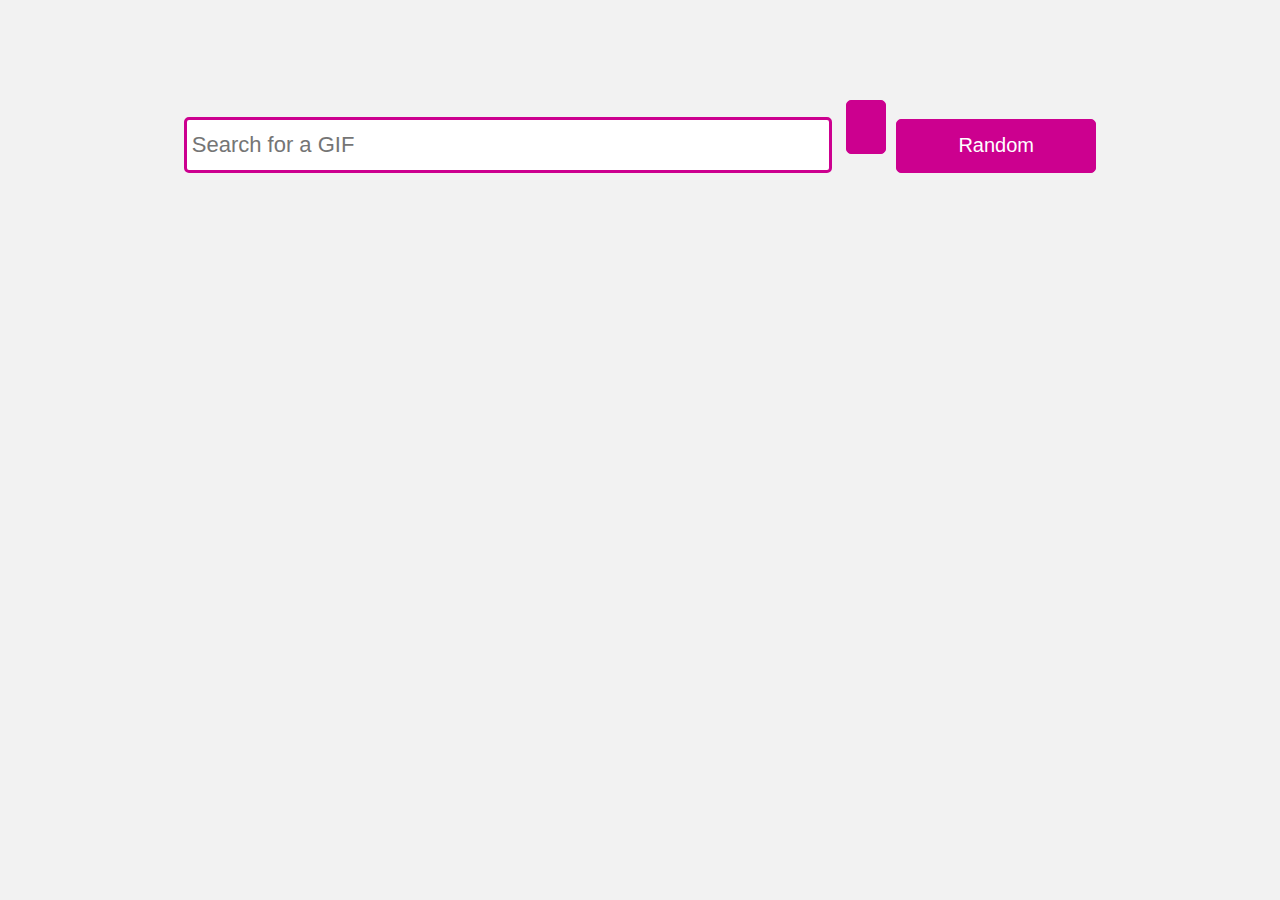
==== giphy.html @ 5c340d9d "Added giphy project" ====
<!DOCTYPE html>
<html>
    <head>
        <link rel="stylesheet" href="css/giphy.css">
        <meta name="viewport" content="width=device-width, initial-scale=1.0">
        <script src="https://kit.fontawesome.com/a81368914c.js"></script>
        <script src="https://fonts.googleapis.com/css?family=Open+Sans"></script>
        <title>Giphy</title>
    </head>
    <body>
        <div class="search">
            <input type="text" id="searchitem" class="searchTerm" placeholder="Search for a GIF"/>
            <button class="searchButton" onclick="searchFunction()">
                <i class="fa fa-search"></i>
                <button class="random" onclick="randomFunction()">Random</button>
        </div>
    </br>
        <div>
            <img class="image" id="gif" src="" prop="" onclick="playPause()" style="display:none;"/>
        </div>
        <script src="js/giphy.js"></script>
    </body>
</html>
---- css/giphy.css ----
body{
    background-color: #f2f2f2;
    font-family: 'Open Sans', sans-serif;
}
.search {
    margin-top: 100px;
    width: 100%;
    position: relative;
    text-align: center;
    display: block;
  }
  .searchTerm {
    width: 50%;
    font-size: 22px;
    border: 3px solid #cc008f;
    padding: 5px;
    height: 40px;
    border-radius: 5px;
    outline: none;
    color: #9DBFAF;
  }
  .searchButton {
    width: 40px;
    height: 54px;
    border: 1px solid#cc008f;
    background:#cc008f;
    text-align: center;
    color: #fff;
    margin-left: 10px;
    box-shadow:black;
    border-radius: 5px;
    cursor: pointer;
    font-size: 20px;
  }
  .random{
    width: 200px;
    height: 54px;
    border: 1px solid#cc008f;
    background:#cc008f;
    text-align: center;
    color: #fff;
    border-radius: 5px 5px 5px 5px;
    cursor: pointer;
    font-size: 25px;
    margin-left: 10px;
    font-size: 20px;
  }
  .image{
      display: block;
      margin-left: auto;
      margin-right: auto;
      margin-top: 50px;
      height: 325px;
      width: 600px;
  }
  @media(max-width:768px){
    .searchButton, .random{
       display: block;
       margin-left: auto;
       margin-right: auto;
       margin-top: 10px;
       width: 50%;
   }
   image{
     display: block;
     margin-left: auto;
     margin-right: auto;
     margin-top: 10px;
     width: 80%;
 }
}
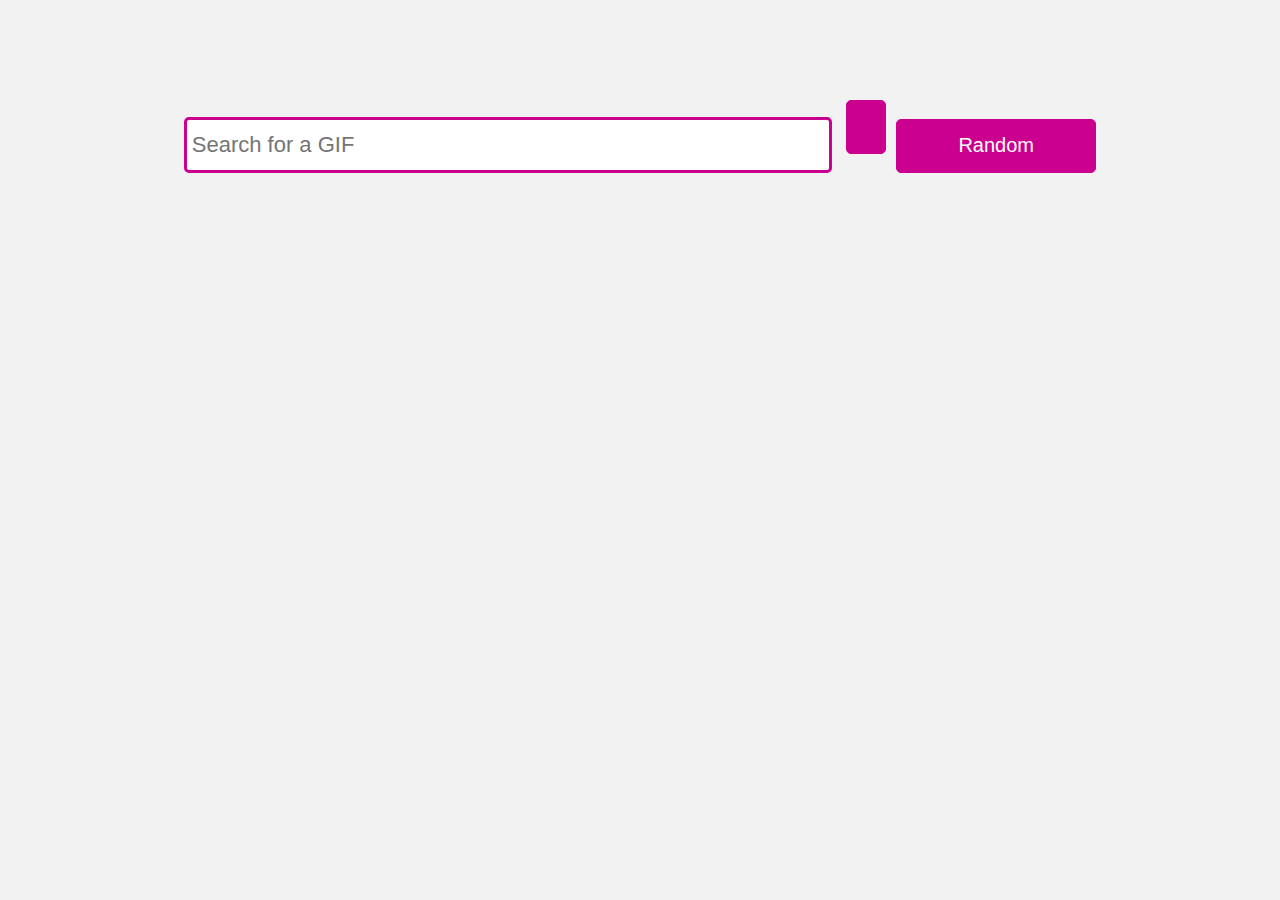
==== commit 3163c303: "Fixed play button bug" ====
--- a/giphy.html
+++ b/giphy.html
@@ -1,6 +1,7 @@
 <!DOCTYPE html>
 <html>
     <head>
+        <script src="https://ajax.googleapis.com/ajax/libs/jquery/2.1.1/jquery.min.js"></script>
         <link rel="stylesheet" href="css/giphy.css">
         <meta name="viewport" content="width=device-width, initial-scale=1.0">
         <script src="https://kit.fontawesome.com/a81368914c.js"></script>
@@ -10,14 +11,14 @@
     <body>
         <div class="search">
             <input type="text" id="searchitem" class="searchTerm" placeholder="Search for a GIF"/>
-            <button class="searchButton" onclick="searchFunction()">
+            <button id="searchButton" class="searchButton" onclick="searchFunction()">
                 <i class="fa fa-search"></i>
-                <button class="random" onclick="randomFunction()">Random</button>
+                <button id="randomButton" class="random" onclick="randomFunction()">Random</button>
         </div>
     </br>
-        <div>
-            <img class="image" id="gif" src="" prop="" onclick="playPause()" style="display:none;"/>
-        </div>
+         <div id="result" onmouseover="showPause()" onmouseout="hidePause()" > 
+             <img class="image" id="gif" state="0" src="" props="" style="display: none;">
+             <div id="playpause" class="playpause" style="display: none;" onclick="playPause()"></div>
+        </div> 
         <script src="js/giphy.js"></script>
-    </body>
 </html>--- a/css/giphy.css
+++ b/css/giphy.css
@@ -1,71 +1,93 @@
 body{
-    background-color: #f2f2f2;
-    font-family: 'Open Sans', sans-serif;
+  background-color: #f2f2f2;
+  font-family: 'Open Sans', sans-serif;
 }
 .search {
-    margin-top: 100px;
-    width: 100%;
-    position: relative;
-    text-align: center;
+  margin-top: 100px;
+  width: 100%;
+  position: relative;
+  text-align: center;
+  display: block;
+}
+.searchTerm {
+  width: 50%;
+  font-size: 22px;
+  border: 3px solid #cc008f;
+  padding: 5px;
+  height: 40px;
+  border-radius: 5px;
+  outline: none;
+  color: #9DBFAF;
+}
+.searchButton {
+  width: 40px;
+  height: 54px;
+  border: 1px solid#cc008f;
+  background:#cc008f;
+  text-align: center;
+  color: #fff;
+  margin-left: 10px;
+  box-shadow:black;
+  border-radius: 5px;
+  cursor: pointer;
+  font-size: 20px;
+}
+.random{
+  width: 200px;
+  height: 54px;
+  border: 1px solid#cc008f;
+  background:#cc008f;
+  text-align: center;
+  color: #fff;
+  border-radius: 5px 5px 5px 5px;
+  cursor: pointer;
+  font-size: 25px;
+  margin-left: 10px;
+  font-size: 20px;
+}
+#result{
+  height: 325px !important;
+  width: 600px !important;
+  display: block;
+  margin-left: auto;
+  margin-right: auto;
+  margin-top: 50px;
+}
+.image{
     display: block;
-  }
-  .searchTerm {
-    width: 50%;
-    font-size: 22px;
-    border: 3px solid #cc008f;
-    padding: 5px;
-    height: 40px;
-    border-radius: 5px;
-    outline: none;
-    color: #9DBFAF;
-  }
-  .searchButton {
-    width: 40px;
-    height: 54px;
-    border: 1px solid#cc008f;
-    background:#cc008f;
-    text-align: center;
-    color: #fff;
-    margin-left: 10px;
-    box-shadow:black;
-    border-radius: 5px;
-    cursor: pointer;
-    font-size: 20px;
-  }
-  .random{
-    width: 200px;
-    height: 54px;
-    border: 1px solid#cc008f;
-    background:#cc008f;
-    text-align: center;
-    color: #fff;
-    border-radius: 5px 5px 5px 5px;
-    cursor: pointer;
-    font-size: 25px;
-    margin-left: 10px;
-    font-size: 20px;
-  }
-  .image{
-      display: block;
-      margin-left: auto;
-      margin-right: auto;
-      margin-top: 50px;
-      height: 325px;
-      width: 600px;
-  }
-  @media(max-width:768px){
-    .searchButton, .random{
-       display: block;
-       margin-left: auto;
-       margin-right: auto;
-       margin-top: 10px;
-       width: 50%;
-   }
-   image{
+    margin-left: auto;
+    margin-right: auto;
+    margin-top: 50px;
+    height: 325px;
+    width: 600px;
+}
+.playpause {
+  background-image:url(http://png-4.findicons.com/files/icons/2315/default_icon/256/media_play_pause_resume.png);
+  background-repeat:no-repeat;
+  width:20%;
+  height:20%;
+  position:absolute;
+  left:0%;
+  right:0%;
+  top:25%;
+  bottom:0%;
+  margin:auto;
+  background-size:contain;
+  background-position: center;
+}
+@media(max-width:768px){
+  .searchButton, .random{
      display: block;
      margin-left: auto;
      margin-right: auto;
      margin-top: 10px;
-     width: 80%;
+     width: 50%;
  }
+ .image{
+   display: block;
+   margin-left: auto;
+   margin-right: auto;
+   margin-top: 10px;
+   width: 80%;
+}
 }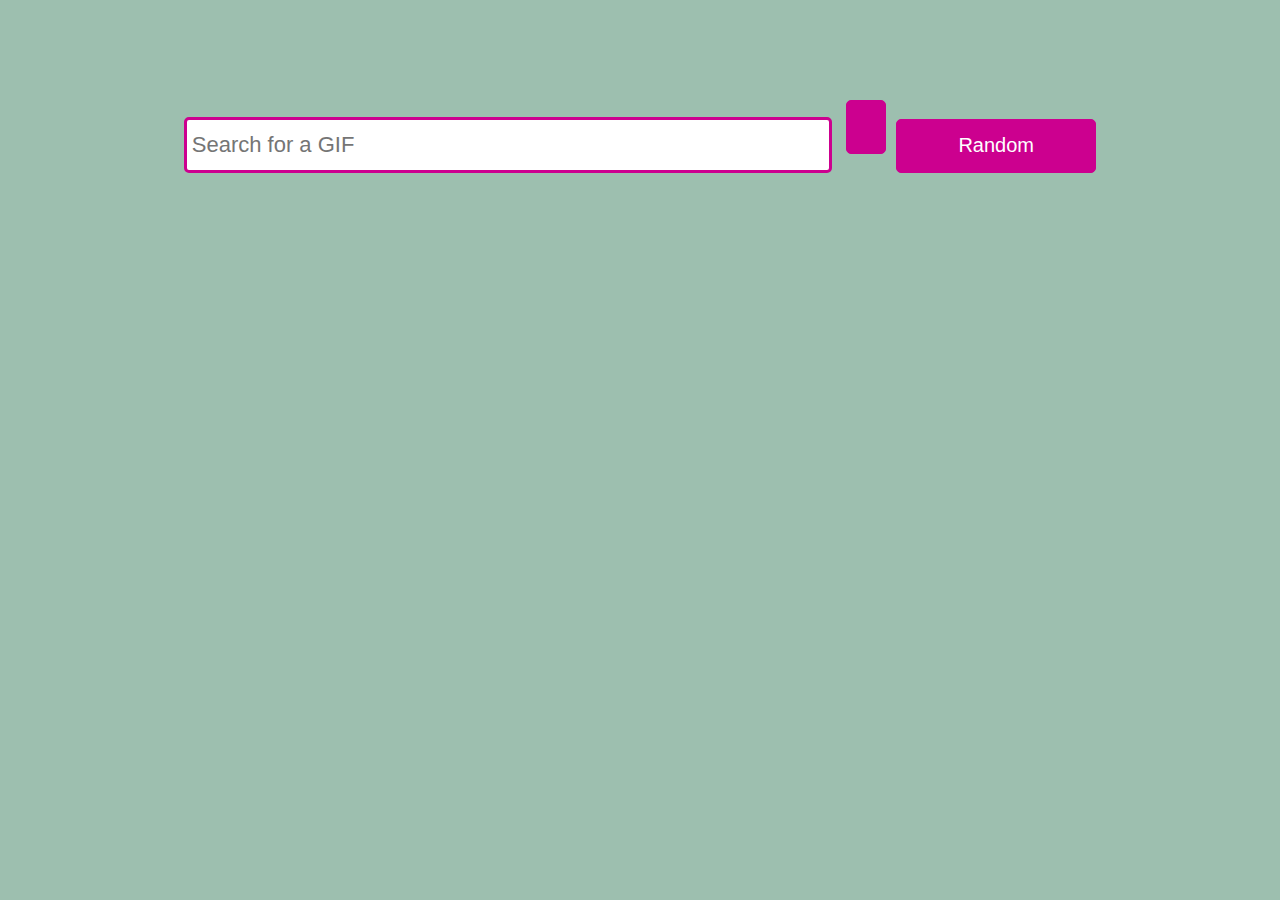
==== commit 7bd4b026: "Added loader" ====
--- a/giphy.html
+++ b/giphy.html
@@ -16,9 +16,10 @@
                 <button id="randomButton" class="random" onclick="randomFunction()">Random</button>
         </div>
     </br>
-         <div id="result" onmouseover="showPause()" onmouseout="hidePause()" > 
-             <img class="image" id="gif" state="0" src="" props="" style="display: none;">
-             <div id="playpause" class="playpause" style="display: none;" onclick="playPause()"></div>
-        </div> 
+    <div id="result" onmouseover="showPause()" onmouseout="hidePause()"> 
+         <div id="playpause" class="playpause" style="display:none;"></div> 
+        <img class="loader_img" id="loader_img" src="img/loader.gif" style="display: none;">
+        <img class="image" id="gif" state="0" src="" props="" style="display: none;">
+     </div> 
         <script src="js/giphy.js"></script>
 </html>--- a/css/giphy.css
+++ b/css/giphy.css
@@ -1,5 +1,6 @@
 body{
-  background-color: #f2f2f2;
+   /* background-color: #1b1b1b;  */
+   background-color: #9DBFAF; 
   font-family: 'Open Sans', sans-serif;
 }
 .search {
@@ -46,8 +47,12 @@
   font-size: 20px;
 }
 #result{
-  height: 325px !important;
-  width: 600px !important;
+  display: block;     
+  text-align: center;   
+  justify-content: center;
+  align-items: center;
+  height: 325px ;
+  width: 600px;
   display: block;
   margin-left: auto;
   margin-right: auto;
@@ -61,19 +66,23 @@
     height: 325px;
     width: 600px;
 }
+.loader_img{
+  display: block;
+  margin-left: auto;
+  margin-right: auto;
+  margin-top: 50px;
+  height: auto !important;
+  width: auto !important;
+}
 .playpause {
-  background-image:url(http://png-4.findicons.com/files/icons/2315/default_icon/256/media_play_pause_resume.png);
+  background-image:url('http://png-4.findicons.com/files/icons/2315/default_icon/256/media_play_pause_resume.png');
   background-repeat:no-repeat;
-  width:20%;
-  height:20%;
-  position:absolute;
-  left:0%;
-  right:0%;
-  top:25%;
-  bottom:0%;
-  margin:auto;
-  background-size:contain;
-  background-position: center;
+  /* text-align: center; */
+  width:25px;
+  height:25px;
+  position: relative;
+  top: 125px;
+  left: 50px;
 }
 @media(max-width:768px){
   .searchButton, .random{
@@ -89,5 +98,5 @@
    margin-right: auto;
    margin-top: 10px;
    width: 80%;
-}
+ }
 }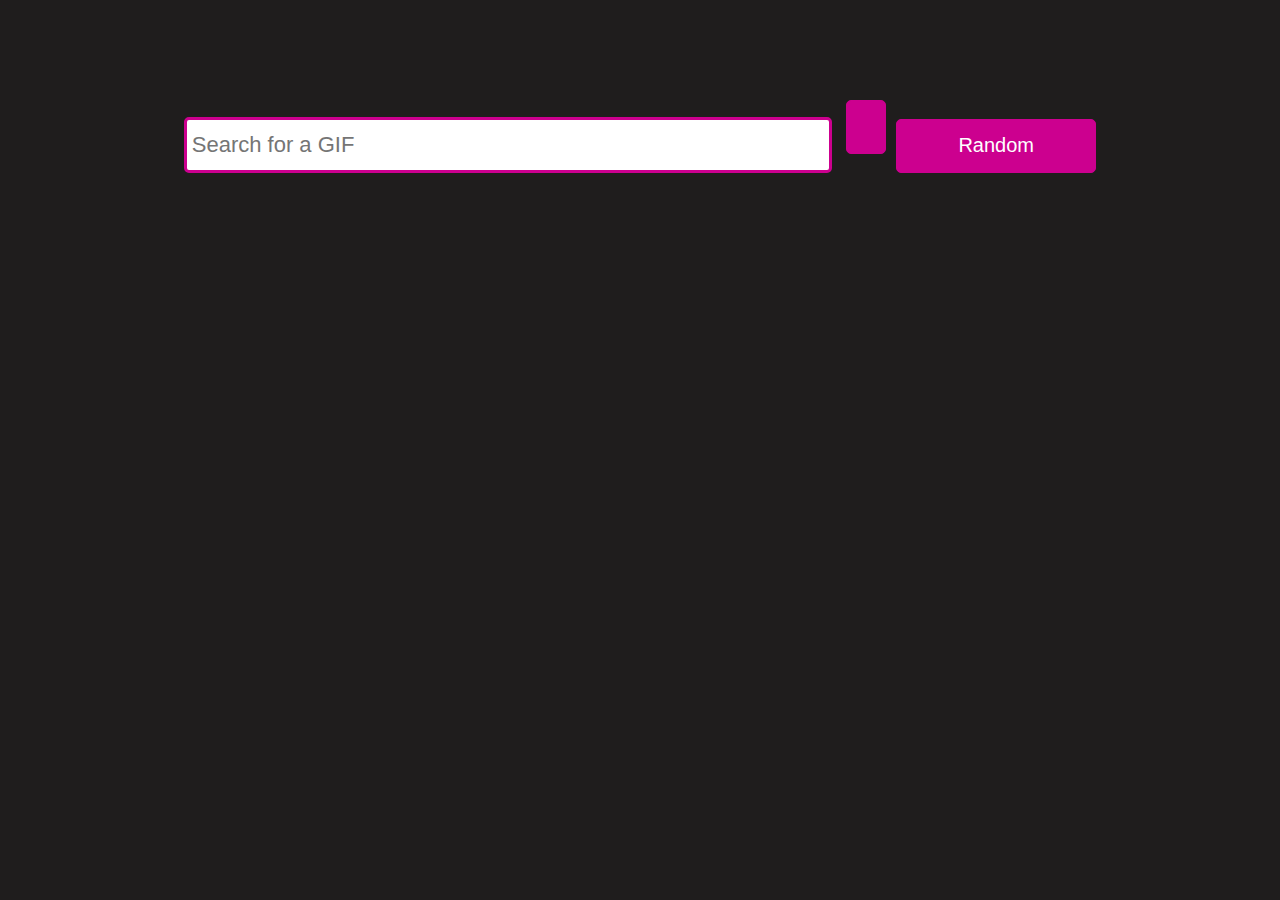
==== commit f756114b: "Changed loader and functionality" ====
--- a/giphy.html
+++ b/giphy.html
@@ -16,10 +16,10 @@
                 <button id="randomButton" class="random" onclick="randomFunction()">Random</button>
         </div>
     </br>
-    <div id="result" onmouseover="showPause()" onmouseout="hidePause()"> 
-         <div id="playpause" class="playpause" style="display:none;"></div> 
-        <img class="loader_img" id="loader_img" src="img/loader.gif" style="display: none;">
-        <img class="image" id="gif" state="0" src="" props="" style="display: none;">
-     </div> 
+         <div id="result" onmouseover="showPause()" onmouseout="hidePause()" > 
+             <img class="image" id="gif" state="0" src="" props="" style="display: none;">
+             <img class="loader_img" id="loader_img" src="img/loader_img.gif" style="display: none;">
+             <div id="playpause" class="playpause" style="display: none;" onclick="playPause()"></div>
+        </div> 
         <script src="js/giphy.js"></script>
 </html>--- a/css/giphy.css
+++ b/css/giphy.css
@@ -1,6 +1,6 @@
 body{
-   /* background-color: #1b1b1b;  */
-   background-color: #9DBFAF; 
+  background-color: #1f1d1d;
+  /* background-color: #fff; */
   font-family: 'Open Sans', sans-serif;
 }
 .search {
@@ -47,12 +47,8 @@
   font-size: 20px;
 }
 #result{
-  display: block;     
-  text-align: center;   
-  justify-content: center;
-  align-items: center;
-  height: 325px ;
-  width: 600px;
+  height: 325px !important;
+  width: 600px !important;
   display: block;
   margin-left: auto;
   margin-right: auto;
@@ -68,21 +64,25 @@
 }
 .loader_img{
   display: block;
-  margin-left: auto;
-  margin-right: auto;
-  margin-top: 50px;
-  height: auto !important;
-  width: auto !important;
+    margin-left: auto;
+    margin-right: auto;
+    margin-top: 50px;
+    height: auto !important;
+    width: auto !important;
 }
-.playpause {
-  background-image:url('http://png-4.findicons.com/files/icons/2315/default_icon/256/media_play_pause_resume.png');
+.playpause{
+  background-image:url(http://png-4.findicons.com/files/icons/2315/default_icon/256/media_play_pause_resume.png);
   background-repeat:no-repeat;
-  /* text-align: center; */
-  width:25px;
-  height:25px;
-  position: relative;
-  top: 125px;
-  left: 50px;
+  width:35px;
+  height:35px;
+  position:absolute;
+  left:0%;
+  right:0%;
+  top:25%;
+  bottom:0%;
+  margin:auto;
+  background-size:contain;
+  background-position: center;
 }
 @media(max-width:768px){
   .searchButton, .random{
@@ -97,6 +97,24 @@
    margin-left: auto;
    margin-right: auto;
    margin-top: 10px;
+   width: 75%;
+}
+.loader_img{
+   display: block; 
+   margin-left: auto;
+   margin-right: auto;
+   margin-top: auto;
    width: 80%;
- }
+}
+.playpause{
+  /* display: block; */
+   position: absolute;
+   margin-left: auto;
+   margin-right: auto;
+   margin-top: 400px;
+   width: 80%;
+}
+.body, .result{
+   text-align: center;
+}
 }